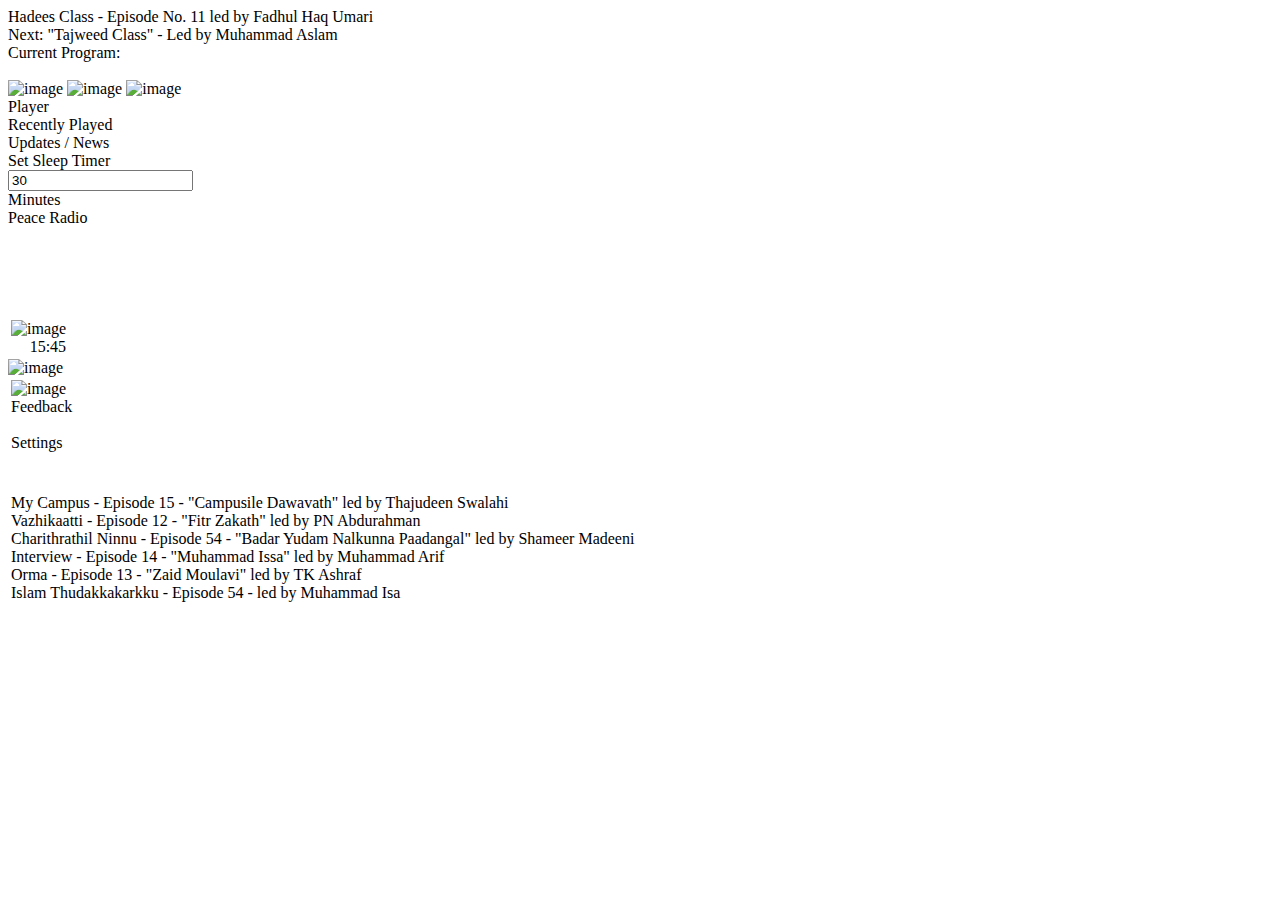
==== review/screens/59d6f0c3-15da-409c-9cd1-ba24117848be.html @ 5966152c "Adding pages" ====
<html>
  <body>
    <div class="ui-page">
         <div id="t-f39803f7-df02-4169-93eb-7547fb8c961a" class="template growth-both firer commentable" name="Template 1">
         <div id="backgroundBox"></div>
         <div id="alignmentBox">
           <link type="text/css" rel="stylesheet" href="./resources/templates/f39803f7-df02-4169-93eb-7547fb8c961a-1436297085205.css" />
           <!--[if IE]><link type="text/css" rel="stylesheet" href="./resources/templates/f39803f7-df02-4169-93eb-7547fb8c961a-1436297085205-ie.css" /><![endif]-->
           <!--[if lte IE 8]><link type="text/css" rel="stylesheet" href="./resources/templates/f39803f7-df02-4169-93eb-7547fb8c961a-1436297085205-ie8.css" /><![endif]-->
           </div>
           <div id="loadMark"></div>
         </div>
         <div id="s-59d6f0c3-15da-409c-9cd1-ba24117848be" class="screen growth-vertical firer ie-background commentable" name="Recently Played">
         <div id="backgroundBox"></div>
         <div id="alignmentBox">
           <link type="text/css" rel="stylesheet" href="./resources/screens/59d6f0c3-15da-409c-9cd1-ba24117848be-1436297085205.css" />
           <!--[if IE]><link type="text/css" rel="stylesheet" href="./resources/screens/59d6f0c3-15da-409c-9cd1-ba24117848be-1436297085205-ie.css" /><![endif]-->
           <!--[if lte IE 8]><link type="text/css" rel="stylesheet" href="./resources/screens/59d6f0c3-15da-409c-9cd1-ba24117848be-1436297085205-ie8.css" /><![endif]-->
           <div id="s-information-micro-card" class="group firer ie-background commentable">
             <div id="s-Rectangle_17" class="pie rectangle firer commentable" >
              <div class="clipping">
               <div class="content">
                 <div class="valign">
                   <span id="rtr-s-Rectangle_17_0"></span>
                 </div>
               </div>
              </div>
             </div>
             <div id="s-Rich_text_6" class="richtext firer ie-background commentable" >
               <div class="clipping">
                 <div class="content">
                   <div class="valign">
                     <span id="rtr-s-Rich_text_6_0">Hadees Class - Episode No. 11 led by Fadhul Haq Umari<br />Next: &quot;Tajweed Class&quot; - Led by Muhammad Aslam</span>
                   </div>
                 </div>
               </div>
             </div>
             <div id="s-Rich_text_7" class="richtext firer ie-background commentable" >
               <div class="clipping">
                 <div class="content">
                   <div class="valign">
                     <span id="rtr-s-Rich_text_7_0">Current Program:</span>
                   </div>
                 </div>
               </div>
             </div>
             <div id="s-Label_4" class="label firer ie-background commentable" title="Share current program with others"><div class="content"><div class="valign"><span></span></div></div></div>
           </div>
           <div id="s-Horizontal-softkeys" class="group firer ie-background commentable">
             <div id="s-Rectangle_19" class="rectangle firer commentable" >
              <div class="clipping">
               <div class="content">
                 <div class="valign">
                   <span id="rtr-s-Rectangle_19_0"></span>
                 </div>
               </div>
              </div>
             </div>
             <img id="s-Image_8" class="image firer ie-background commentable"   alt="image" src="./images/9cb5bfa6-3aee-462e-9c8f-3b08fed7bbd3.png"/>
             <img id="s-Image_23" class="image firer ie-background commentable"   alt="image" src="./images/60d0f0c8-1dca-43fc-a1ae-c47d18010737.png"/>
             <img id="s-Image_24" class="image firer ie-background commentable"   alt="image" src="./images/72478251-bcd2-4a7e-bb5f-06203fd69090.png"/>
           </div>
           <div id="s-Dynamic_Panel_4" class="pie dynamicpanel firer commentable">
             <div id="s-Panel_3" class="pie panel default firer commentable" >
                 <div id="s-Label_7" class="label firer click ie-background commentable" ><div class="content"><div class="valign"><span>Player</span></div></div></div>
                 <div id="s-Label_8" class="label firer click ie-background commentable" ><div class="content"><div class="valign"><span>Recently Played</span></div></div></div>
                 <div id="s-Label_9" class="label firer click ie-background commentable" ><div class="content"><div class="valign"><span>Updates / News</span></div></div></div>
                 <div id="s-Label_10" class="label firer commentable" ><div class="content"><div class="valign"><span></span></div></div></div>

             </div>
           </div>
           <div id="s-TimerRelated" class="group firer ie-background commentable">
             <div id="s-Black-cover_1" class="richtext firer commentable" >
               <div class="clipping">
                 <div class="content">
                   <div class="valign">
                     <span id="rtr-s-Black-cover_1_0"></span>
                   </div>
                 </div>
               </div>
             </div>
             <div id="s-TimerDialog" class="rectangle firer commentable" >
              <div class="clipping">
               <div class="content">
                 <div class="valign">
                   <span id="rtr-s-TimerDialog_0"></span>
                 </div>
               </div>
              </div>
             </div>
             <div id="s-sleeptimer" class="pie button firer click commentable" ><div class="content"><div class="valign"><span>Set Sleep Timer</span></div></div></div>
             <div id="s-Input_1" class="text firer ie-background commentable" ><div class="content"><div class="valign"><input type="text"  value="30" maxlength="100"  tabindex="-1" /></div>  </div></div>
             <div id="s-timerlabel" class="label firer ie-background commentable" ><div class="content"><div class="valign"><span>Minutes</span></div></div></div>
           </div>
           <div id="s-Title-bar-color" class="group firer ie-background commentable">
             <div id="s-bg" class="rectangle firer commentable" >
              <div class="clipping">
               <div class="content">
                 <div class="valign">
                   <span id="rtr-s-bg_0"></span>
                 </div>
               </div>
              </div>
             </div>
             <div id="s-Label_36" class="pie label firer ie-background commentable" ><div class="content"><div class="valign"><span>Peace Radio</span></div></div></div>
             <div id="s-hamburger" class="label firer click ie-background commentable" ><div class="content"><div class="valign"><span></span></div></div></div>
             <div id="s-Label_38" class="label firer ie-background commentable" ><div class="content"><div class="valign"><span></span></div></div></div>
             <div id="s-Label_39" class="label firer ie-background commentable" ><div class="content"><div class="valign"><span></span></div></div></div>
             <div id="s-Label_3" class="label firer click ie-background commentable" ><div class="content"><div class="valign"><span></span></div></div></div>
             <div id="s-Timer" class="label firer click ie-background commentable" ><div class="content"><div class="valign"><span></span></div></div></div>
           </div>
           <div id="s-Statusbar" class="group firer ie-background commentable">
             <div id="s-Rectangle_2" class="rectangle firer commentable" >
              <div class="clipping">
               <div class="content">
                 <div class="valign">
                   <span id="rtr-s-Rectangle_2_0"><br /></span>
                 </div>
               </div>
              </div>
             </div>
             <div id="s-Dynamic_Panel_3" class="dynamicpanel firer ie-background commentable">
               <div id="s-Panel_4" class="panel default firer ie-background commentable" >
                   <table class="layout" summary="">
                     <tr>
                       <td class="layout horizontal insertionpoint verticalalign" valign="top" align="right"><img id="s-Icons_5" class="image firer ie-background commentable"   alt="image" src="./images/60b158bb-740c-41ab-b8a0-097ed5b2c3cb.png"/><div id="s-Label_30" class="label firer ie-background commentable" ><div class="content"><div class="valign"><span>15:45</span></div></div></div></td> 
                     </tr>
                   </table>

               </div>
             </div>
           </div>
           <div id="s-Side-drawer" class="group firer ie-background commentable">
             <div id="s-Black-cover" class="richtext firer click commentable" >
               <div class="clipping">
                 <div class="content">
                   <div class="valign">
                     <span id="rtr-s-Black-cover_0"></span>
                   </div>
                 </div>
               </div>
             </div>
             <img id="s-Hotspot_1" class="imagemap firer ie-background commentable"   alt="image" src="./resources/_jim/images/common/transparent.gif"/>
             <div id="s-side-drawer-dialog_1" class="dynamicpanel firer commentable">
               <div id="s-Panel_5" class="panel default firer commentable" >
                   <table class="layout" summary="">
                     <tr>
                       <td class="layout vertical insertionpoint verticalalign" valign="top" align="left"><img id="s-Image_10" class="image firer click ie-background commentable"   alt="image" src="./images/a4631944-383b-4c66-9d11-c30af74e971f.png"/><div id="s-Two-line-item_27" class="rectangle firer commentable" >
                    <div class="clipping">
                     <div class="content">
                       <div class="valign">
                         <span id="rtr-s-Two-line-item_27_0"></span>
                       </div>
                     </div>
                    </div>
                   </div><div id="s-Share-palette_17" class="group firer ie-background commentable">
                     <div id="s-Two-line-item_33" class="rectangle firer commentable" >
                      <div class="clipping">
                       <div class="content">
                         <div class="valign">
                           <span id="rtr-s-Two-line-item_33_0">Feedback<br /></span>
                         </div>
                       </div>
                      </div>
                     </div>
                     <div id="s-Icon_phone_19" class="label firer ie-background commentable" ><div class="content"><div class="valign"><span></span></div></div></div>
                   </div><div id="s-Share-palette_18" class="group firer ie-background commentable">
                     <div id="s-Two-line-item_34" class="rectangle firer commentable" >
                      <div class="clipping">
                       <div class="content">
                         <div class="valign">
                           <span id="rtr-s-Two-line-item_34_0">Settings<br /><br /></span>
                         </div>
                       </div>
                      </div>
                     </div>
                     <div id="s-Icon_phone_20" class="label firer ie-background commentable" ><div class="content"><div class="valign"><span></span></div></div></div>
                   </div></td> 
                     </tr>
                   </table>

               </div>
             </div>
           </div>
           <div id="s-Line-item-dialog" class="dynamicpanel firer ie-background commentable">
             <div id="s-Panel_1" class="panel default firer ie-background commentable" >
                 <table class="layout" summary="">
                   <tr>
                     <td class="layout vertical insertionpoint verticalalign" valign="top" align="left"><div id="s-Rectangle_3" class="rectangle firer commentable" >
                  <div class="clipping">
                   <div class="content">
                     <div class="valign">
                       <span id="rtr-s-Rectangle_3_0">My Campus - Episode 15 - &quot;Campusile Dawavath&quot; led by Thajudeen Swalahi</span>
                     </div>
                   </div>
                  </div>
                 </div><div id="s-Rectangle_4" class="rectangle firer commentable" >
                  <div class="clipping">
                   <div class="content">
                     <div class="valign">
                       <span id="rtr-s-Rectangle_4_0">Vazhikaatti - Episode 12 - &quot;Fitr Zakath&quot; led by PN Abdurahman &nbsp; &nbsp; &nbsp;</span>
                     </div>
                   </div>
                  </div>
                 </div><div id="s-Rectangle_5" class="rectangle firer commentable" >
                  <div class="clipping">
                   <div class="content">
                     <div class="valign">
                       <span id="rtr-s-Rectangle_5_0">Charithrathil Ninnu - Episode 54 - &quot;Badar Yudam Nalkunna Paadangal&quot; led by Shameer Madeeni</span>
                     </div>
                   </div>
                  </div>
                 </div><div id="s-Rectangle_6" class="rectangle firer commentable" >
                  <div class="clipping">
                   <div class="content">
                     <div class="valign">
                       <span id="rtr-s-Rectangle_6_0">Interview - Episode 14 - &quot;Muhammad Issa&quot; led by Muhammad Arif &nbsp; &nbsp; &nbsp;</span>
                     </div>
                   </div>
                  </div>
                 </div><div id="s-Rectangle_7" class="rectangle firer commentable" >
                  <div class="clipping">
                   <div class="content">
                     <div class="valign">
                       <span id="rtr-s-Rectangle_7_0">Orma - Episode 13 - &quot;Zaid Moulavi&quot; led by TK Ashraf &nbsp; &nbsp; &nbsp;</span>
                     </div>
                   </div>
                  </div>
                 </div><div id="s-Rectangle_8" class="rectangle firer commentable" >
                  <div class="clipping">
                   <div class="content">
                     <div class="valign">
                       <span id="rtr-s-Rectangle_8_0">Islam Thudakkakarkku - Episode 54 - led by Muhammad Isa &nbsp; &nbsp; &nbsp;</span>
                     </div>
                   </div>
                  </div>
                 </div></td> 
                   </tr>
                 </table>

             </div>
           </div>

           </div>
           <div id="loadMark"></div>
         </div>  
    </div>
  </body>
</html>
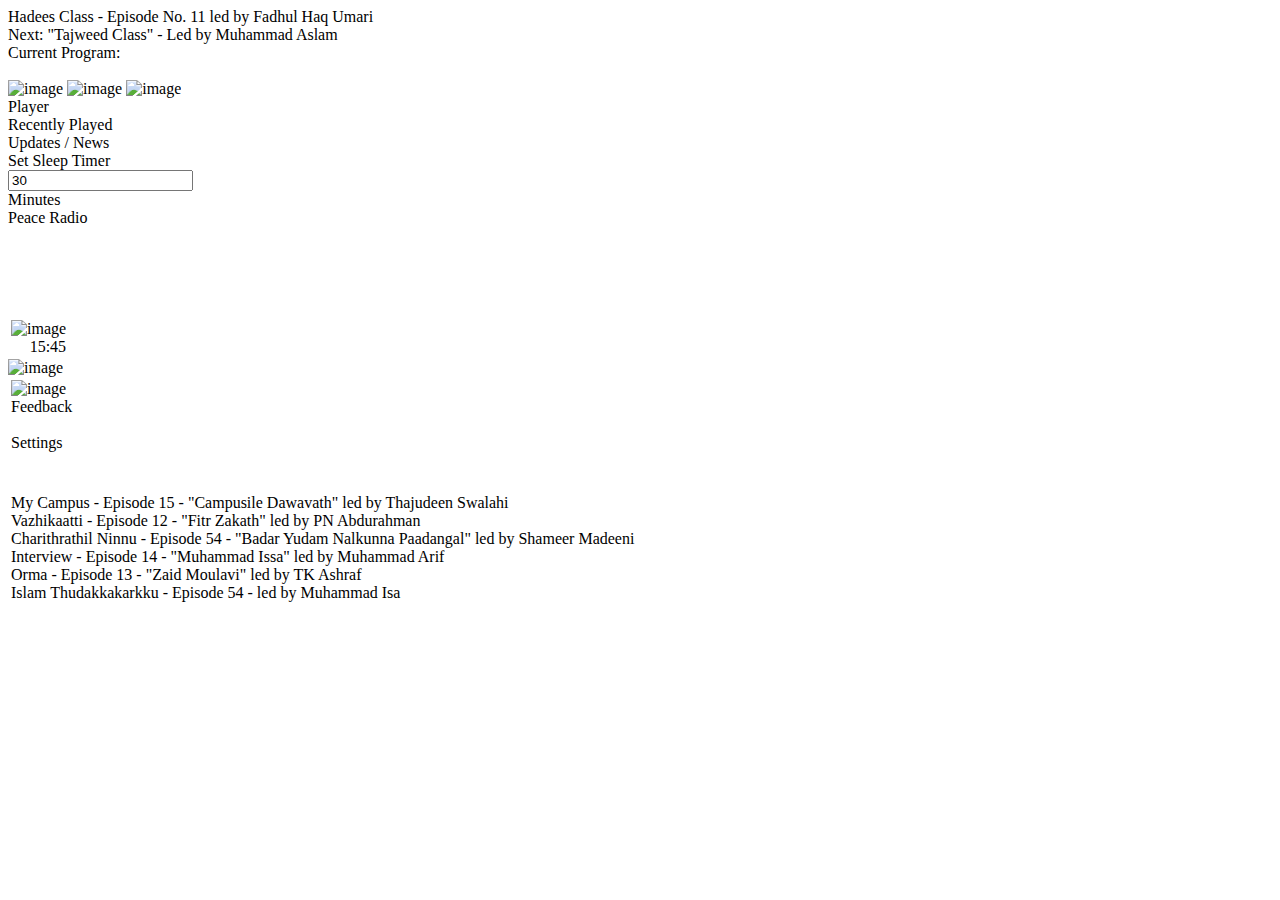
==== commit 2392fa68: "Adding pages without comments" ====
--- a/review/screens/59d6f0c3-15da-409c-9cd1-ba24117848be.html
+++ b/review/screens/59d6f0c3-15da-409c-9cd1-ba24117848be.html
@@ -4,18 +4,18 @@
          <div id="t-f39803f7-df02-4169-93eb-7547fb8c961a" class="template growth-both firer commentable" name="Template 1">
          <div id="backgroundBox"></div>
          <div id="alignmentBox">
-           <link type="text/css" rel="stylesheet" href="./resources/templates/f39803f7-df02-4169-93eb-7547fb8c961a-1436297085205.css" />
-           <!--[if IE]><link type="text/css" rel="stylesheet" href="./resources/templates/f39803f7-df02-4169-93eb-7547fb8c961a-1436297085205-ie.css" /><![endif]-->
-           <!--[if lte IE 8]><link type="text/css" rel="stylesheet" href="./resources/templates/f39803f7-df02-4169-93eb-7547fb8c961a-1436297085205-ie8.css" /><![endif]-->
+           <link type="text/css" rel="stylesheet" href="./resources/templates/f39803f7-df02-4169-93eb-7547fb8c961a-1436297426124.css" />
+           <!--[if IE]><link type="text/css" rel="stylesheet" href="./resources/templates/f39803f7-df02-4169-93eb-7547fb8c961a-1436297426124-ie.css" /><![endif]-->
+           <!--[if lte IE 8]><link type="text/css" rel="stylesheet" href="./resources/templates/f39803f7-df02-4169-93eb-7547fb8c961a-1436297426124-ie8.css" /><![endif]-->
            </div>
            <div id="loadMark"></div>
          </div>
          <div id="s-59d6f0c3-15da-409c-9cd1-ba24117848be" class="screen growth-vertical firer ie-background commentable" name="Recently Played">
          <div id="backgroundBox"></div>
          <div id="alignmentBox">
-           <link type="text/css" rel="stylesheet" href="./resources/screens/59d6f0c3-15da-409c-9cd1-ba24117848be-1436297085205.css" />
-           <!--[if IE]><link type="text/css" rel="stylesheet" href="./resources/screens/59d6f0c3-15da-409c-9cd1-ba24117848be-1436297085205-ie.css" /><![endif]-->
-           <!--[if lte IE 8]><link type="text/css" rel="stylesheet" href="./resources/screens/59d6f0c3-15da-409c-9cd1-ba24117848be-1436297085205-ie8.css" /><![endif]-->
+           <link type="text/css" rel="stylesheet" href="./resources/screens/59d6f0c3-15da-409c-9cd1-ba24117848be-1436297426124.css" />
+           <!--[if IE]><link type="text/css" rel="stylesheet" href="./resources/screens/59d6f0c3-15da-409c-9cd1-ba24117848be-1436297426124-ie.css" /><![endif]-->
+           <!--[if lte IE 8]><link type="text/css" rel="stylesheet" href="./resources/screens/59d6f0c3-15da-409c-9cd1-ba24117848be-1436297426124-ie8.css" /><![endif]-->
            <div id="s-information-micro-card" class="group firer ie-background commentable">
              <div id="s-Rectangle_17" class="pie rectangle firer commentable" >
               <div class="clipping">
